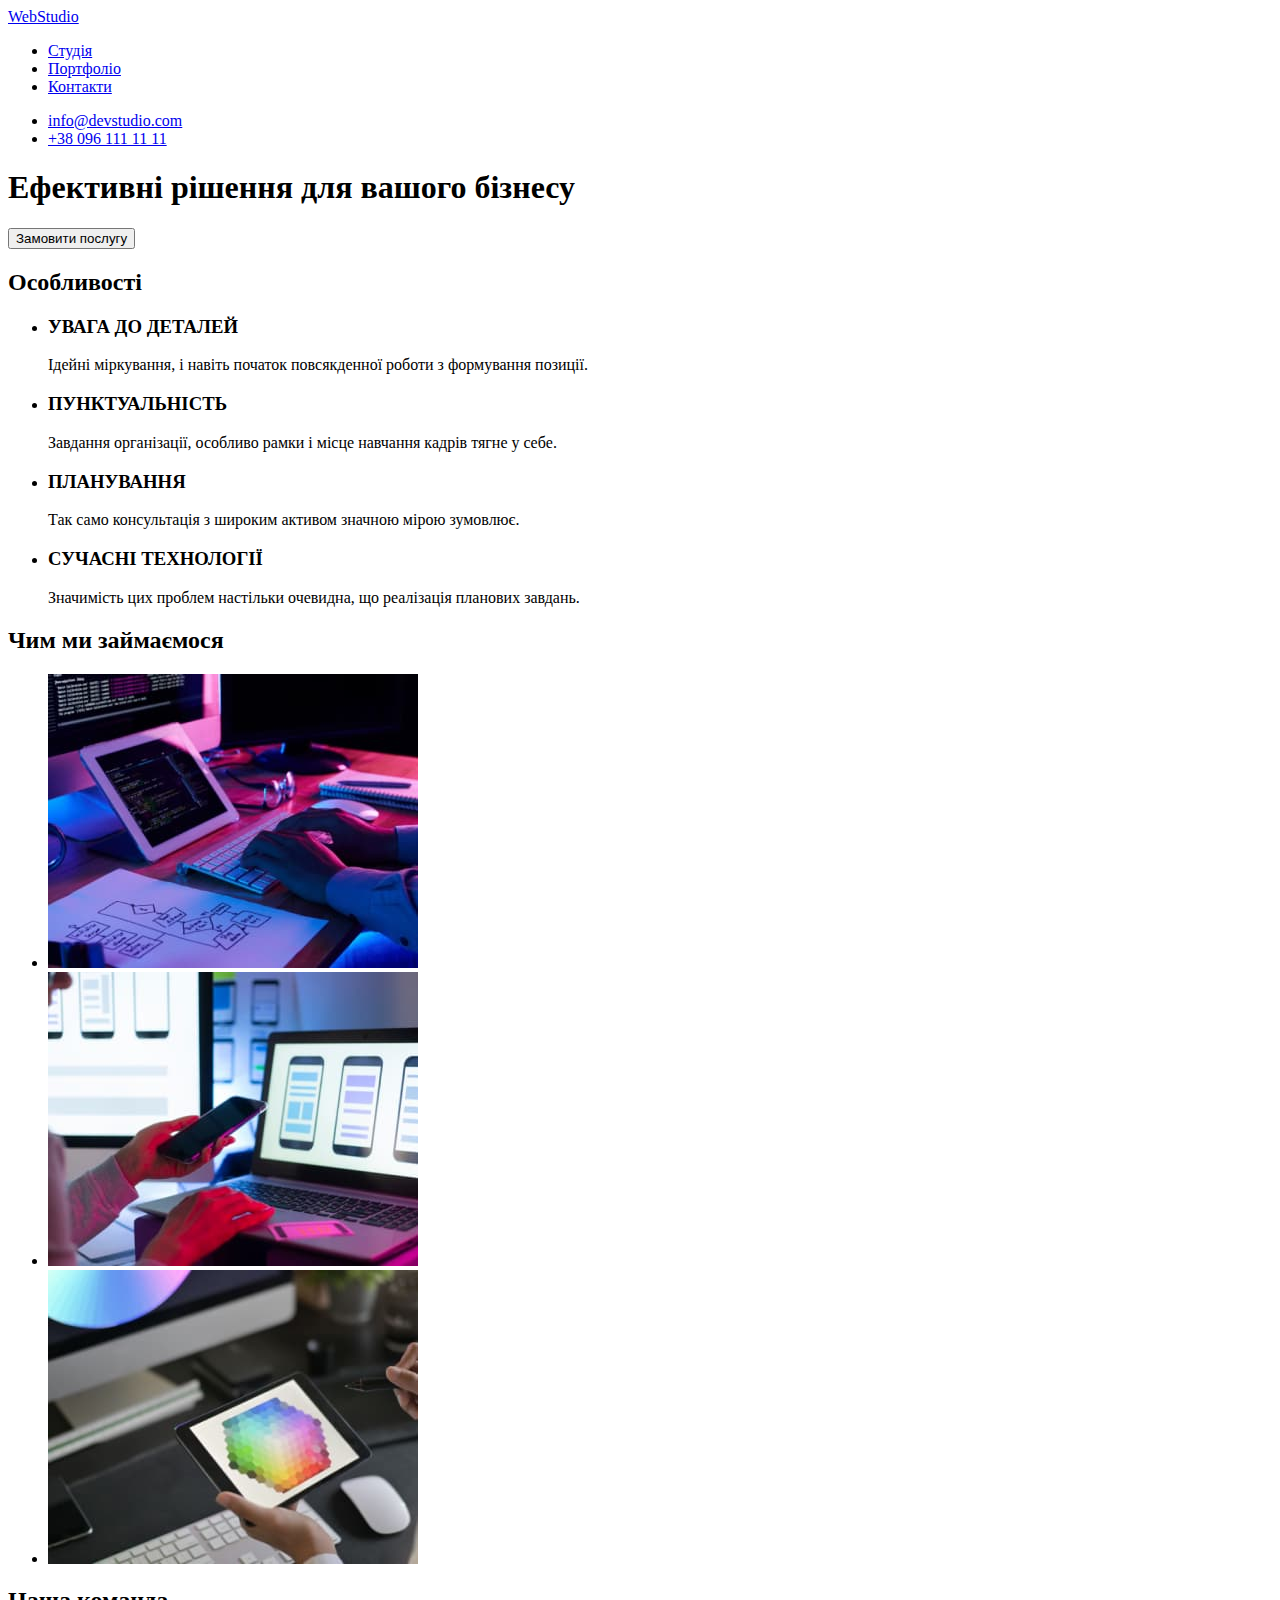
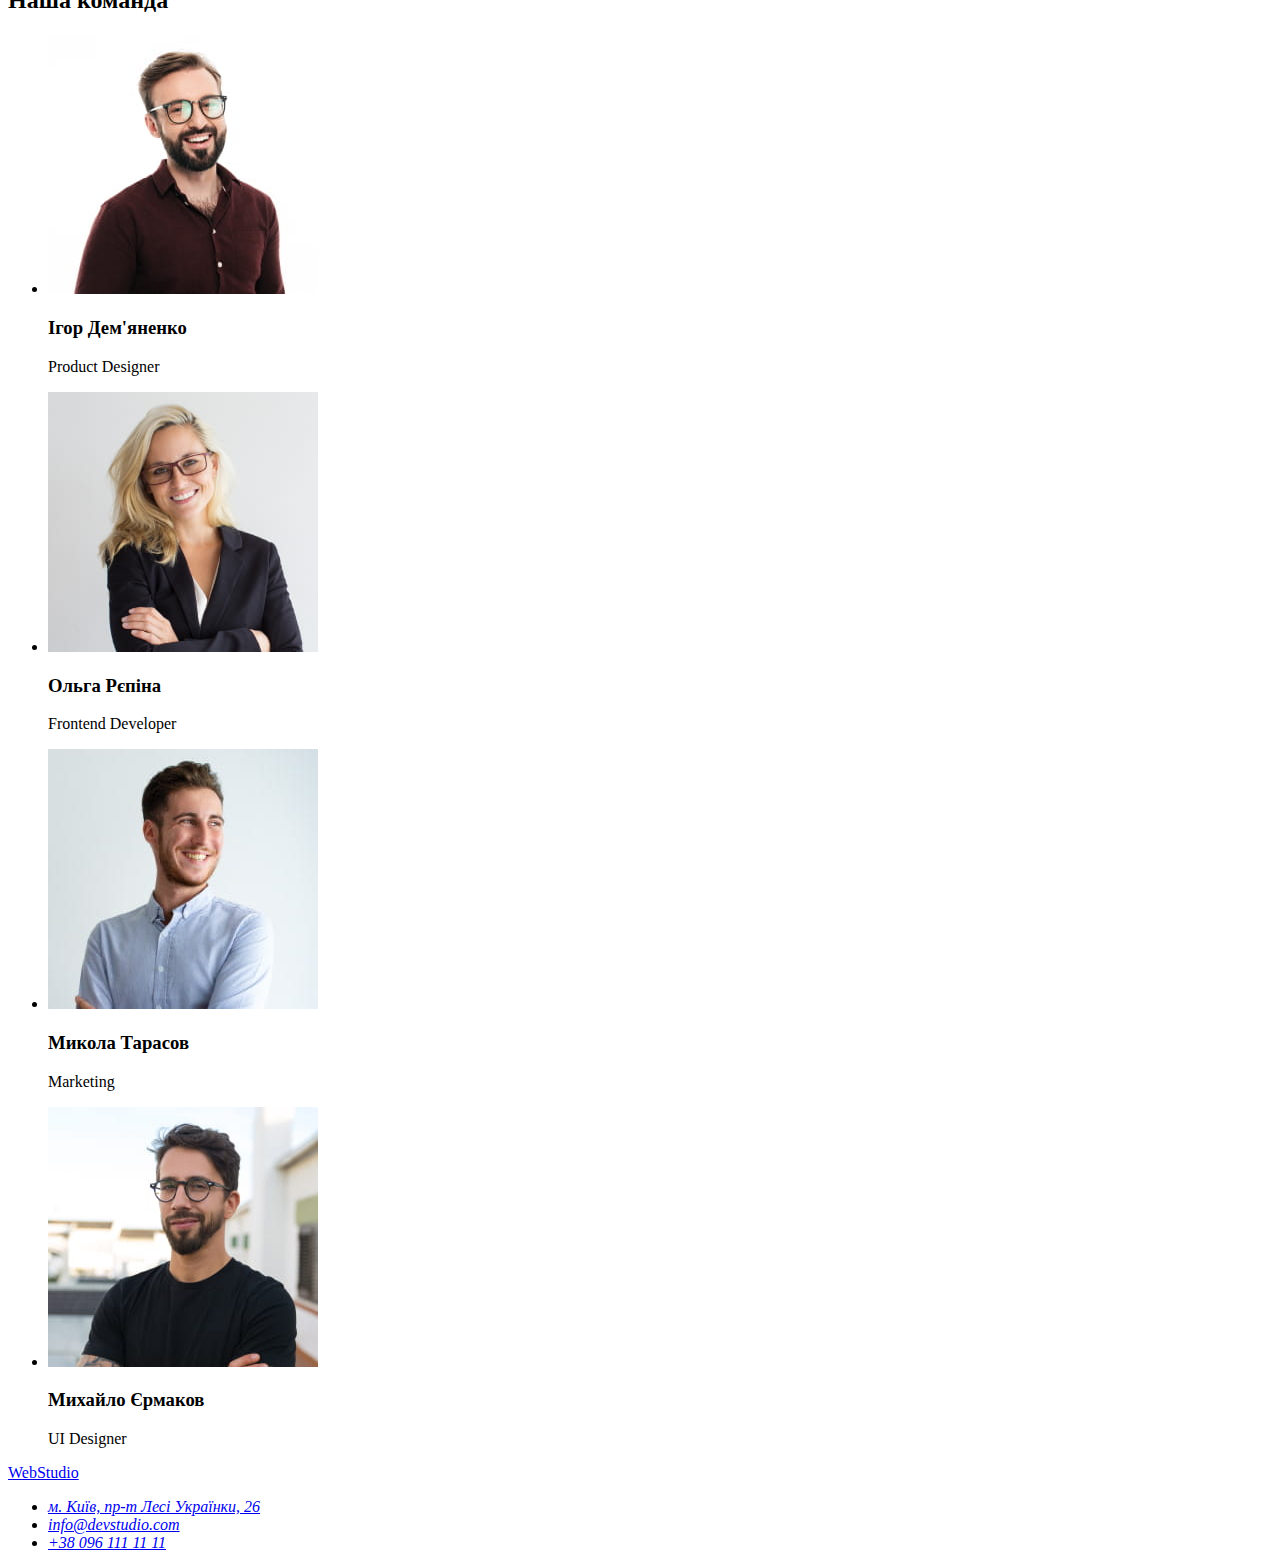
==== index.html @ ce72f171 "copy work number 1" ====
<!DOCTYPE html>
<html lang="uk">
  <head>
    <meta charset="UTF-8" />
    <meta http-equiv="X-UA-Compatible" content="IE=edge" />
    <meta name="viewport" content="width=device-width, initial-scale=1.0" />
    <title>Студія</title>
  </head>
  <body>
    <header>
      <a href="./index.html" class="logo"> WebStudio </a>
      <nav>
        <ul>
          <li><a href="#">Студія</a></li>
          <li><a href="#">Портфоліо</a></li>
          <li><a href="#">Контакти</a></li>
        </ul>
      </nav>
      <ul>
        <li><a href="mailto:info@devstudio.com">info@devstudio.com</a></li>
        <li><a href="tel:+380961111111">+38 096 111 11 11</a></li>
      </ul>
    </header>
    <main>
      <section>
        <h1>Ефективні рішення для вашого бізнесу</h1>
        <button type="button">Замовити послугу</button>
      </section>
      <section>
        <h2>Особливості</h2>
        <ul>
          <li>
            <h3>УВАГА ДО ДЕТАЛЕЙ</h3>
            <p>
              Ідейні міркування, i навіть початок повсякденної роботи з
              формування позиції.
            </p>
          </li>
          <li>
            <h3>ПУНКТУАЛЬНІСТЬ</h3>
            <p>
              Завдання організації, особливо рамки i місце навчання кадрів тягне
              y ceбe.
            </p>
          </li>
          <li>
            <h3>ПЛАНУВАННЯ</h3>
            <p>
              Так само консультація з широким активом значною мірою зумовлює.
            </p>
          </li>
          <li>
            <h3>СУЧАСНІ ТЕХНОЛОГІЇ</h3>
            <p>
              Значимість цих проблем настільки очевидна, що реалізація планових
              завдань.
            </p>
          </li>
        </ul>
      </section>
      <section>
        <h2>Чим ми займаємося</h2>
        <ul>
          <li>
            <img src="./images/img.jpg" alt="процес розробки" width="370" />
          </li>
          <li>
            <img
              src="./images/img2.jpg"
              alt="розробка мобільних додатків"
              width="370"
            />
          </li>
          <li>
            <img src="./images/img3.jpg" alt="розробка дизайну" width="370" />
          </li>
        </ul>
      </section>
      <section>
        <h2>Наша команда</h2>
        <ul>
          <li>
            <img
              src="./images/imgi.jpg"
              alt="Зображення Ігоря Дем'яненко Product Designer"
              width="270"
            />
            <h3>Ігор Дем'яненко</h3>
            <p>Product Designer</p>
          </li>
          <li>
            <img
              src="./images/imgo.jpg"
              alt="Зображення Ольги Рєпіної Frontend Developer"
              width="270"
            />
            <h3>Ольга Рєпіна</h3>
            <p>Frontend Developer</p>
          </li>
          <li>
            <img
              src="./images/imgm.jpg"
              alt="Зображення Миколи Тарасова Marketing"
              width="270"
            />
            <h3>Микола Тарасов</h3>
            <p>Marketing</p>
          </li>
          <li>
            <img
              src="./images/imgme.jpg"
              alt="Зображення Михайла Єрмакова UI Designer"
              width="270"
            />
            <h3>Михайло Єрмаков</h3>
            <p>UI Designer</p>
          </li>
        </ul>
      </section>
    </main>
    <footer>
      <a href="#" class="logo"> WebStudio </a>
      <address>
        <ul>
          <li>
            <a
              href="https://goo.gl/maps/qJkLGdFSGxie5VtJ8"
              target="_blank"
              rel="nooopener noreferrer"
            >
              м. Київ, пр-т Лесі Українки, 26</a
            >
          </li>
          <li><a href="mailto:info@devstudio.com">info@devstudio.com</a></li>
          <li><a href="tel:+380961111111">+38 096 111 11 11</a></li>
        </ul>
      </address>
    </footer>
  </body>
</html>
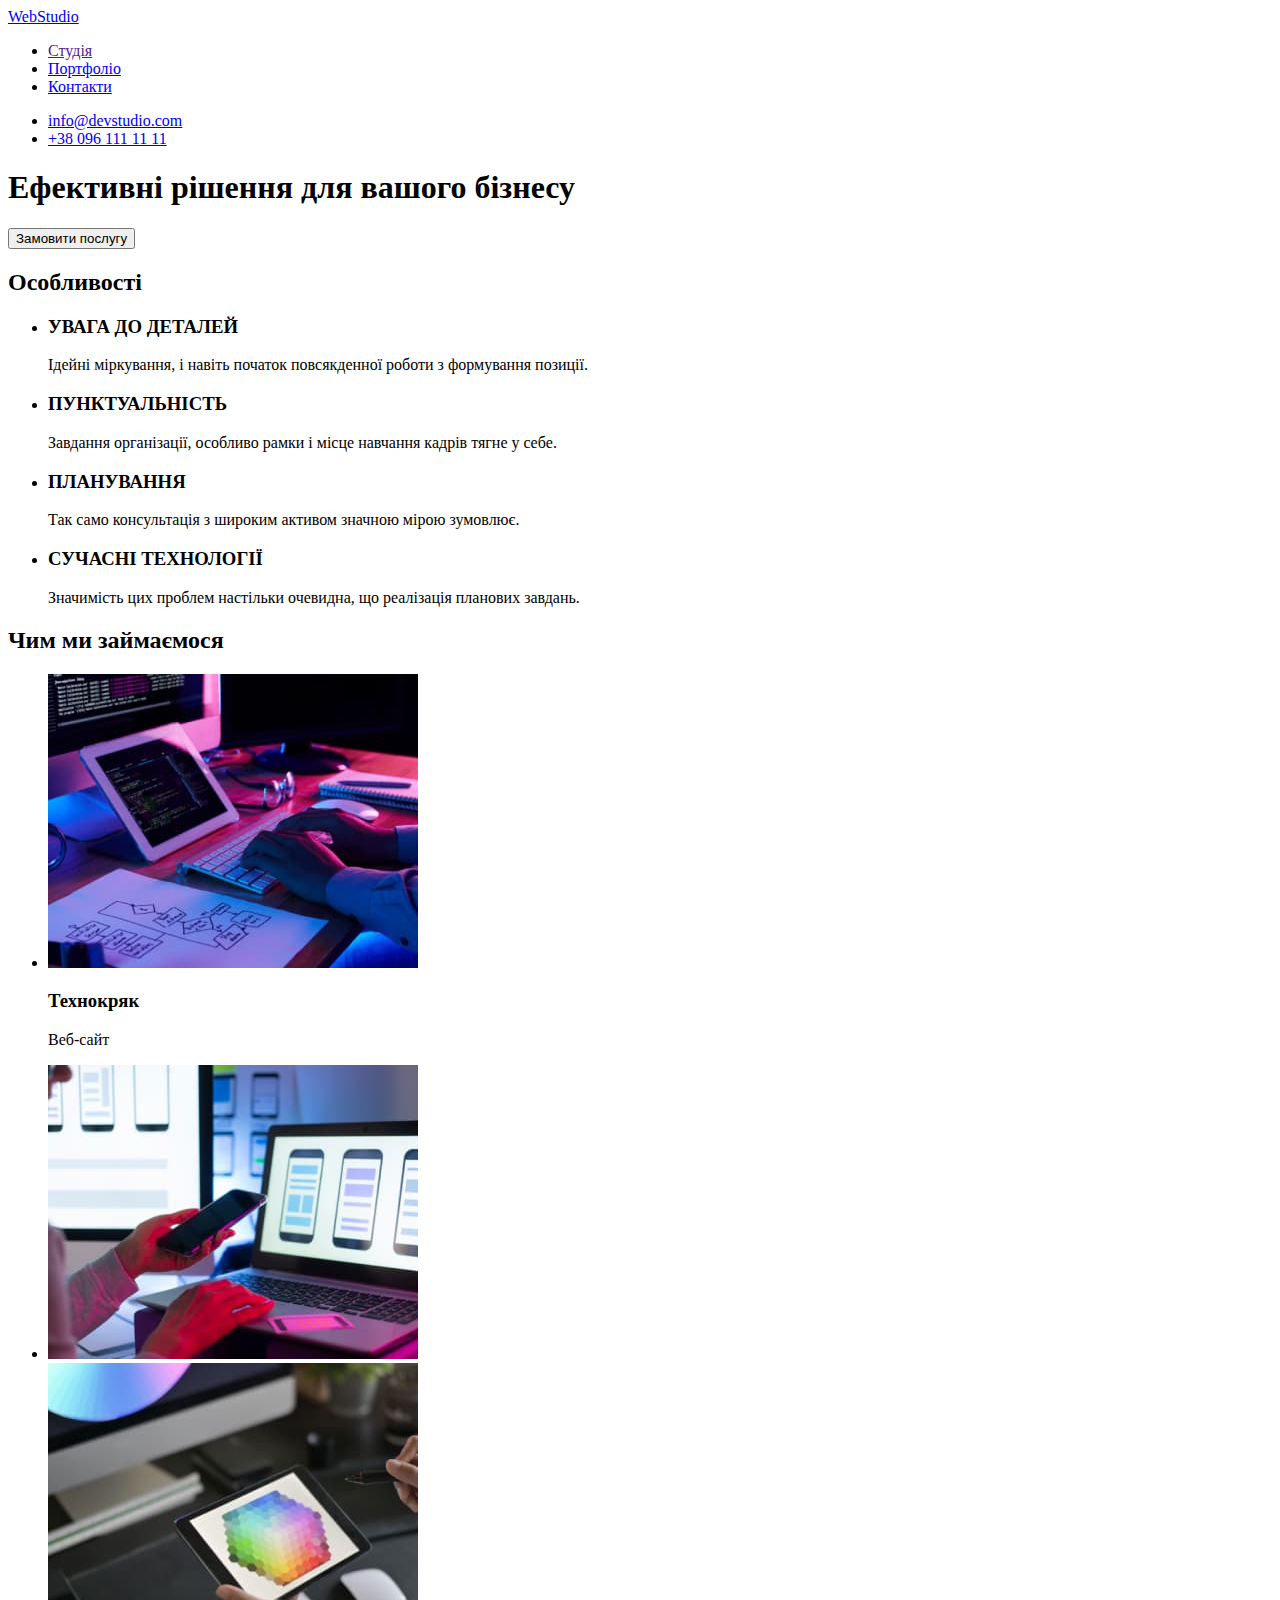
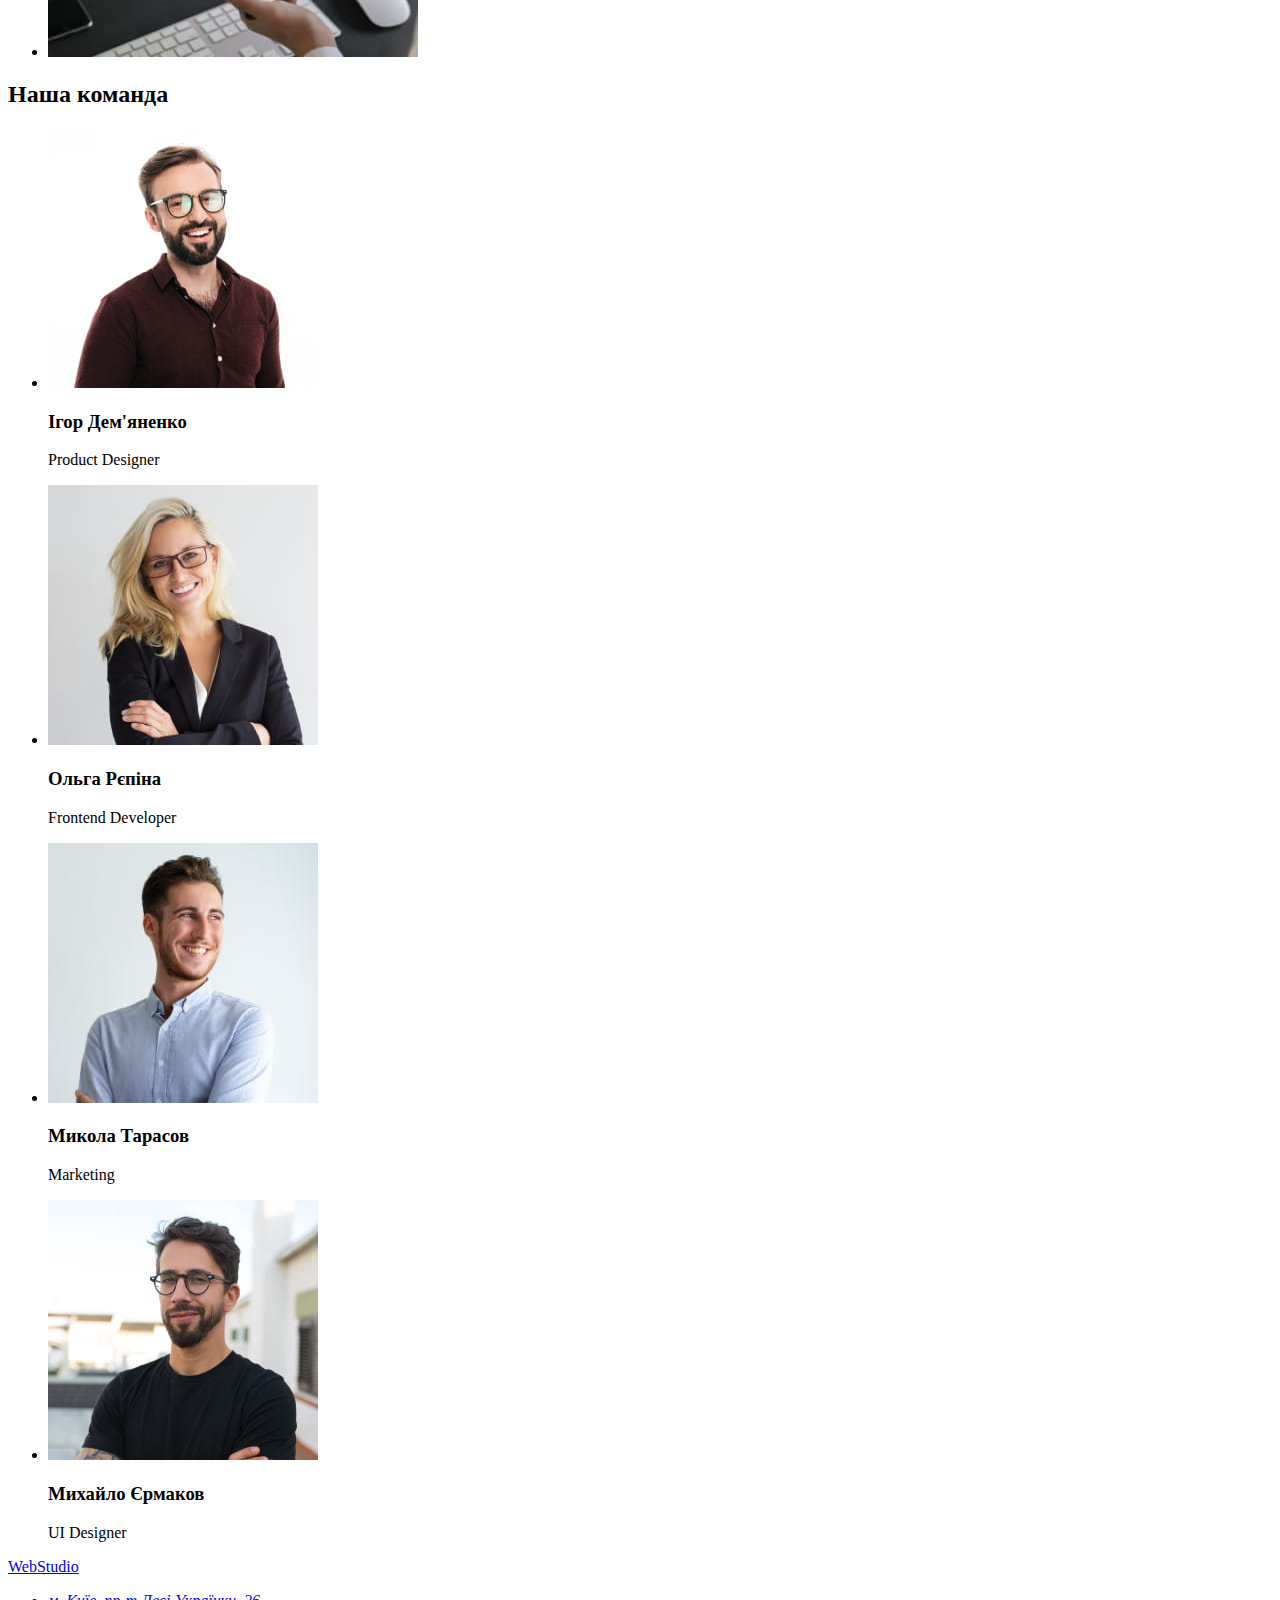
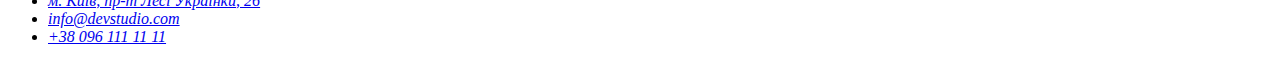
==== commit 32ae46b7: "added html portfolio" ====
--- a/index.html
+++ b/index.html
@@ -11,8 +11,8 @@
       <a href="./index.html" class="logo"> WebStudio </a>
       <nav>
         <ul>
-          <li><a href="#">Студія</a></li>
-          <li><a href="#">Портфоліо</a></li>
+          <li><a href="">Студія</a></li>
+          <li><a href="./portfolio.html">Портфоліо</a></li>
           <li><a href="#">Контакти</a></li>
         </ul>
       </nav>
@@ -63,6 +63,8 @@
         <ul>
           <li>
             <img src="./images/img.jpg" alt="процес розробки" width="370" />
+            <h3>Технокряк</h3>
+            <p>Веб-сайт</p>
           </li>
           <li>
             <img
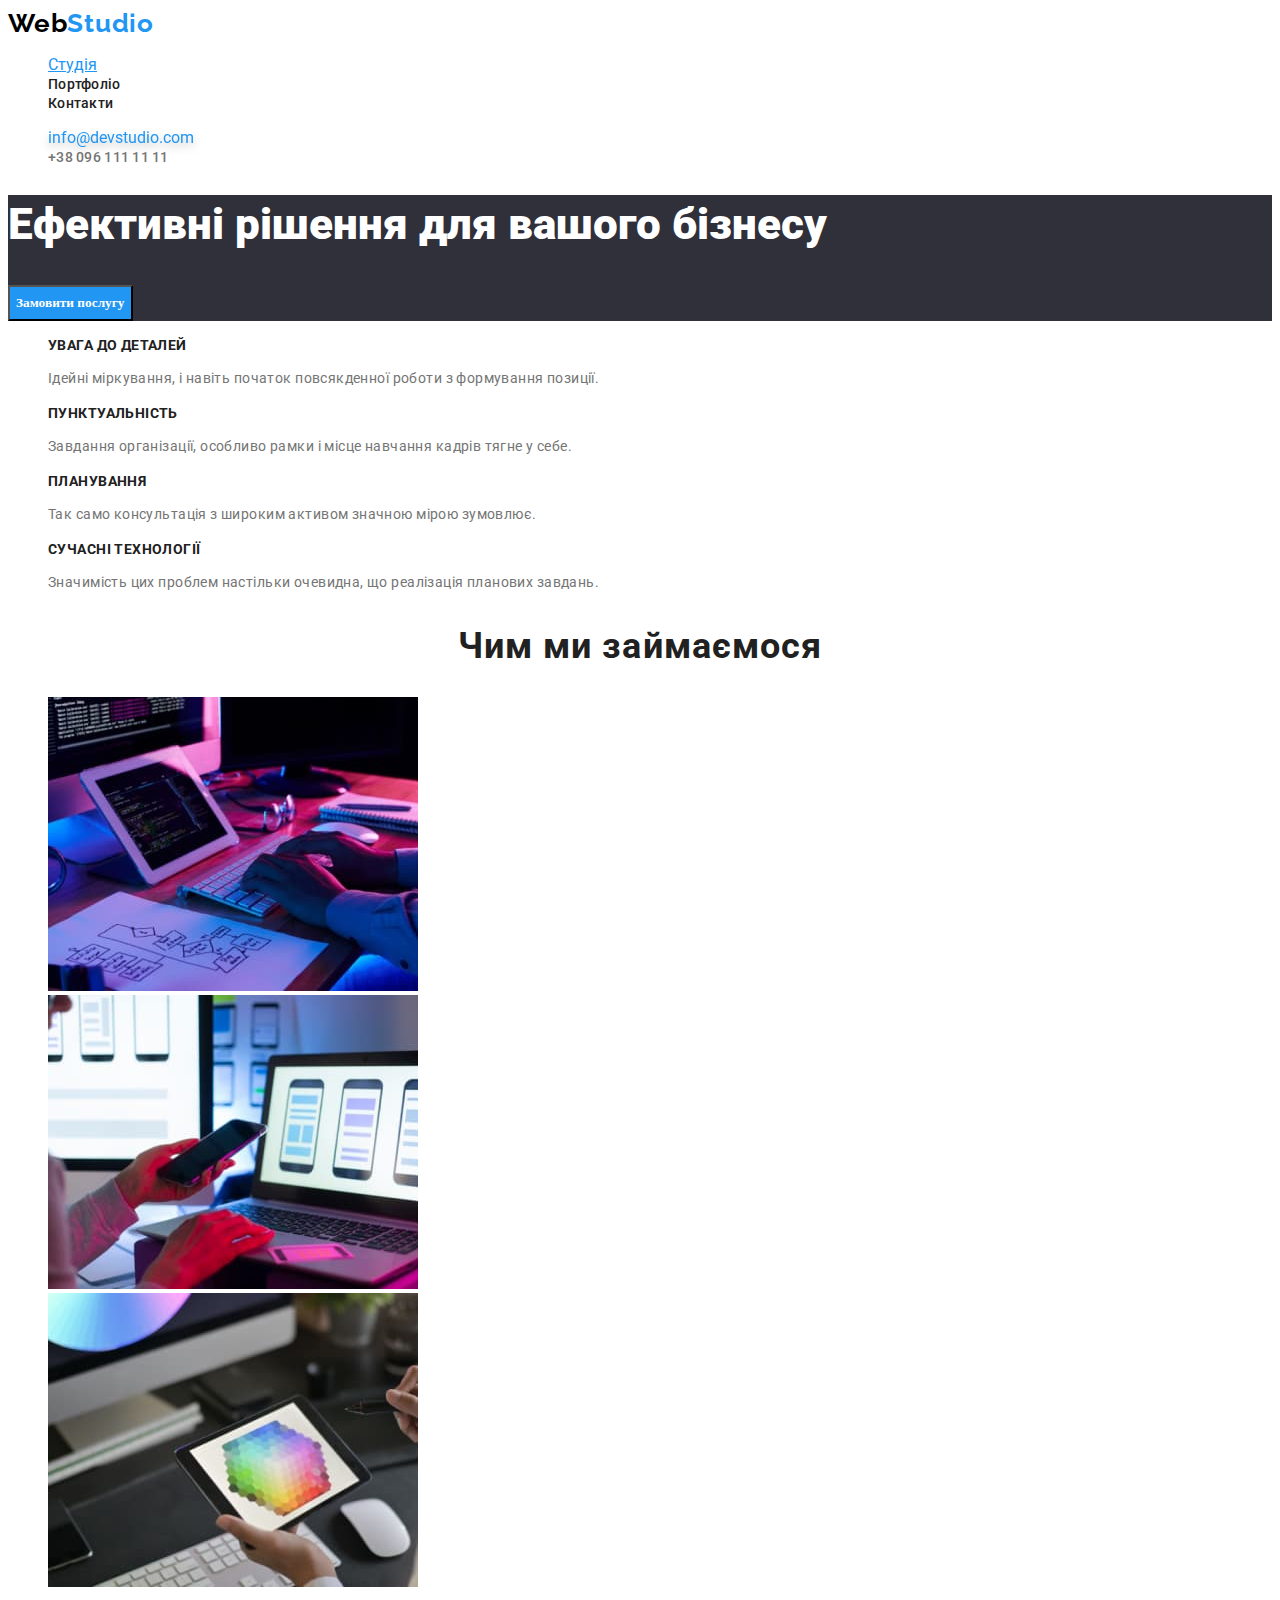
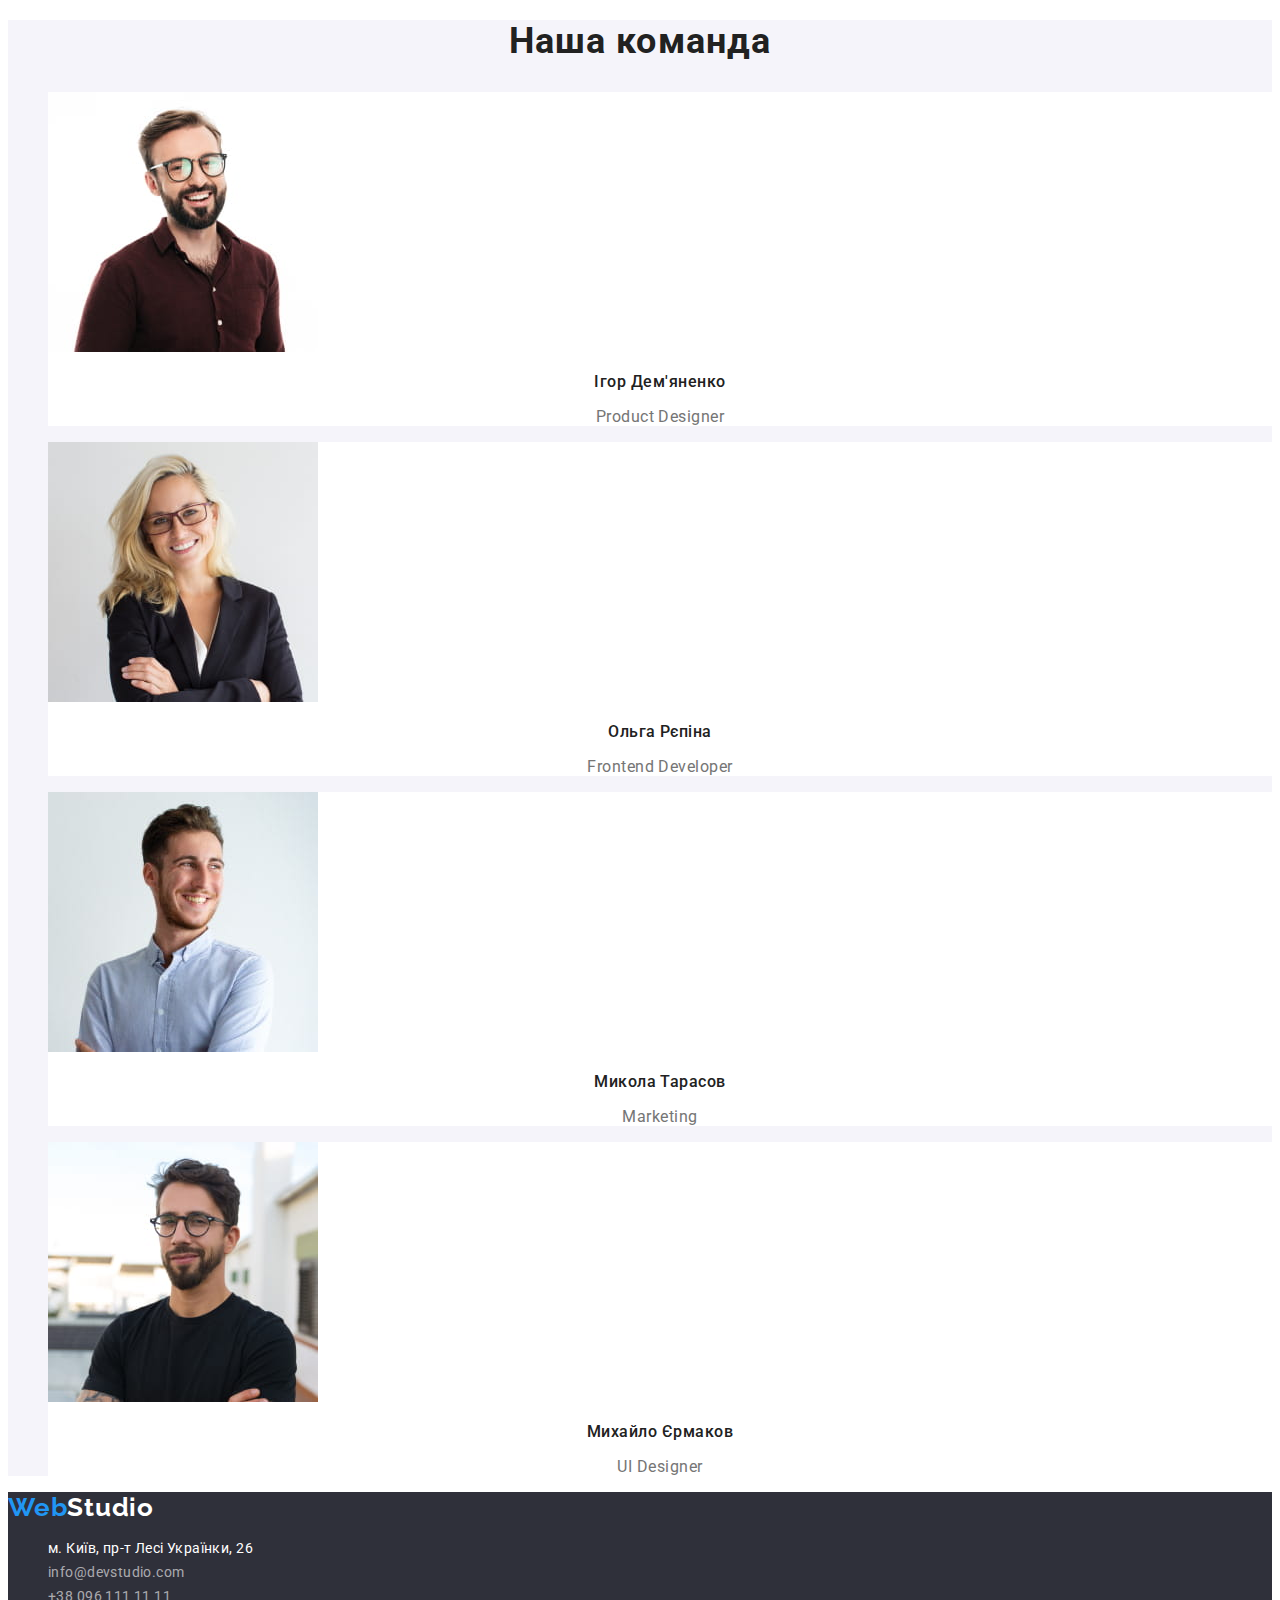
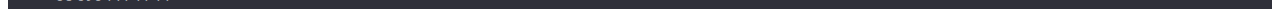
==== commit 551e44e0: "Done homework 2" ====
--- a/index.html
+++ b/index.html
@@ -4,137 +4,163 @@
     <meta charset="UTF-8" />
     <meta http-equiv="X-UA-Compatible" content="IE=edge" />
     <meta name="viewport" content="width=device-width, initial-scale=1.0" />
+    <link rel="stylesheet" href="./css/styles.css" />
+    <link rel="preconnect" href="https://fonts.googleapis.com" />
+    <link rel="preconnect" href="https://fonts.gstatic.com" crossorigin />
+    <link
+      href="https://fonts.googleapis.com/css2?family=Raleway:wght@700&family=Roboto:wght@400;500;700;900&display=swap"
+      rel="stylesheet"
+    />
     <title>Студія</title>
   </head>
   <body>
-    <header>
-      <a href="./index.html" class="logo"> WebStudio </a>
-      <nav>
-        <ul>
-          <li><a href="">Студія</a></li>
-          <li><a href="./portfolio.html">Портфоліо</a></li>
-          <li><a href="#">Контакти</a></li>
+    <header class="header">
+      <a href="./index.html" class="logo">
+        <span class="logo-black">Web</span>Studio</a
+      >
+      <nav class="site-nav">
+        <ul class="site-nav-list">
+          <li class="site-nav-item">
+            <a class="link-current" href="">Студія</a>
+          </li>
+          <li class="site-nav-item">
+            <a class="link" href="./portfolio.html">Портфоліо</a>
+          </li>
+          <li class="site-nav-item"><a class="link" href="#">Контакти</a></li>
         </ul>
       </nav>
-      <ul>
-        <li><a href="mailto:info@devstudio.com">info@devstudio.com</a></li>
-        <li><a href="tel:+380961111111">+38 096 111 11 11</a></li>
+      <ul class="site-contacts-list">
+        <li class="site-contacts-item">
+          <a href="mailto:info@devstudio.com" class="mail"
+            >info@devstudio.com</a
+          >
+        </li>
+        <li><a href="tel:+380961111111" class="phone">+38 096 111 11 11</a></li>
       </ul>
     </header>
     <main>
-      <section>
-        <h1>Ефективні рішення для вашого бізнесу</h1>
-        <button type="button">Замовити послугу</button>
+      <section class="hero">
+        <h1 class="hero-title">Ефективні рішення для вашого бізнесу</h1>
+        <button type="button" class="hero-button">Замовити послугу</button>
       </section>
-      <section>
-        <h2>Особливості</h2>
-        <ul>
-          <li>
-            <h3>УВАГА ДО ДЕТАЛЕЙ</h3>
-            <p>
+      <section class="features">
+        <h2 class="features-title">Особливості</h2>
+        <ul class="features-list">
+          <li class="features-item">
+            <h3 class="features-subtitle">УВАГА ДО ДЕТАЛЕЙ</h3>
+            <p class="features-text">
               Ідейні міркування, i навіть початок повсякденної роботи з
               формування позиції.
             </p>
           </li>
-          <li>
-            <h3>ПУНКТУАЛЬНІСТЬ</h3>
-            <p>
+          <li class="features-item">
+            <h3 class="features-subtitle">ПУНКТУАЛЬНІСТЬ</h3>
+            <p class="features-text">
               Завдання організації, особливо рамки i місце навчання кадрів тягне
               y ceбe.
             </p>
           </li>
-          <li>
-            <h3>ПЛАНУВАННЯ</h3>
-            <p>
+          <li class="features-item">
+            <h3 class="features-subtitle">ПЛАНУВАННЯ</h3>
+            <p class="features-text">
               Так само консультація з широким активом значною мірою зумовлює.
             </p>
           </li>
-          <li>
-            <h3>СУЧАСНІ ТЕХНОЛОГІЇ</h3>
-            <p>
+          <li class="features-item">
+            <h3 class="features-subtitle">СУЧАСНІ ТЕХНОЛОГІЇ</h3>
+            <p class="features-text">
               Значимість цих проблем настільки очевидна, що реалізація планових
               завдань.
             </p>
           </li>
         </ul>
       </section>
-      <section>
-        <h2>Чим ми займаємося</h2>
-        <ul>
-          <li>
+      <section class="activities">
+        <h2 class="activities-title">Чим ми займаємося</h2>
+        <ul class="activities-list">
+          <li class="activities-item">
             <img src="./images/img.jpg" alt="процес розробки" width="370" />
-            <h3>Технокряк</h3>
-            <p>Веб-сайт</p>
           </li>
-          <li>
+          <li class="activities-item">
             <img
               src="./images/img2.jpg"
               alt="розробка мобільних додатків"
               width="370"
             />
           </li>
-          <li>
+          <li class="activities-item">
             <img src="./images/img3.jpg" alt="розробка дизайну" width="370" />
           </li>
         </ul>
       </section>
-      <section>
-        <h2>Наша команда</h2>
-        <ul>
-          <li>
+      <section class="team">
+        <h2 class="team-title">Наша команда</h2>
+        <ul class="team-list">
+          <li class="team-item">
             <img
               src="./images/imgi.jpg"
               alt="Зображення Ігоря Дем'яненко Product Designer"
               width="270"
             />
-            <h3>Ігор Дем'яненко</h3>
-            <p>Product Designer</p>
+            <h3 class="team-subtitle">Ігор Дем'яненко</h3>
+            <p class="team-text">Product Designer</p>
           </li>
-          <li>
+          <li class="team-item">
             <img
               src="./images/imgo.jpg"
               alt="Зображення Ольги Рєпіної Frontend Developer"
               width="270"
             />
-            <h3>Ольга Рєпіна</h3>
-            <p>Frontend Developer</p>
+            <h3 class="team-subtitle">Ольга Рєпіна</h3>
+            <p class="team-text">Frontend Developer</p>
           </li>
-          <li>
+          <li class="team-item">
             <img
               src="./images/imgm.jpg"
               alt="Зображення Миколи Тарасова Marketing"
               width="270"
             />
-            <h3>Микола Тарасов</h3>
-            <p>Marketing</p>
+            <h3 class="team-subtitle">Микола Тарасов</h3>
+            <p class="team-text">Marketing</p>
           </li>
-          <li>
+          <li class="team-item">
             <img
               src="./images/imgme.jpg"
               alt="Зображення Михайла Єрмакова UI Designer"
               width="270"
             />
-            <h3>Михайло Єрмаков</h3>
-            <p>UI Designer</p>
+            <h3 class="team-subtitle">Михайло Єрмаков</h3>
+            <p class="team-text">UI Designer</p>
           </li>
         </ul>
       </section>
     </main>
-    <footer>
-      <a href="#" class="logo"> WebStudio </a>
-      <address>
-        <ul>
-          <li>
+    <footer class="footer">
+      <a href="#" class="logo-footer">
+        Web<span class="logo-white">Studio</span>
+      </a>
+      <address class="address">
+        <ul class="addres-list">
+          <li class="address-item">
             <a
+              class="map-navigation"
               href="https://goo.gl/maps/qJkLGdFSGxie5VtJ8"
               target="_blank"
               rel="nooopener noreferrer"
             >
-              м. Київ, пр-т Лесі Українки, 26</a
+              <span class="adr-text">м. Київ, пр-т Лесі Українки, 26</span></a
             >
           </li>
-          <li><a href="mailto:info@devstudio.com">info@devstudio.com</a></li>
-          <li><a href="tel:+380961111111">+38 096 111 11 11</a></li>
+          <li class="address-item">
+            <a class="mail-footer" href="mailto:info@devstudio.com"
+              >info@devstudio.com</a
+            >
+          </li>
+          <li class="address-item">
+            <a class="phone-footer" href="tel:+380961111111"
+              >+38 096 111 11 11</a
+            >
+          </li>
         </ul>
       </address>
     </footer>
--- a/css/styles.css
+++ b/css/styles.css
@@ -0,0 +1,253 @@
+:root {
+  --primary-text-color: #757575;
+  --secondary-text-color: #212121;
+  --white-color: #ffffff;
+  --blue-color: #2196f3;
+  --footer-text-colors: rgba(255, 255, 255, 0.6);
+  --background-color-hero-footer: #2f303a;
+  --main-background-color: #ffffff;
+  --backgrount-color-team: #f5f4fa;
+}
+/* -----------------BODY------------------------- */
+body {
+  font-family: "Roboto", sans-serif;
+  color: var(--primary-text-color);
+  background-color: var(--main-background-color);
+}
+li {
+  list-style-type: none;
+}
+/* -----------------HEADER--------------------------- */
+.header {
+  background-color: var(--white-color);
+}
+
+.logo {
+  font-family: "Raleway";
+  font-style: normal;
+  font-weight: 700;
+  font-size: 26px;
+  line-height: 1.1923;
+  letter-spacing: 0.03em;
+  color: var(--blue-color);
+  width: 145px;
+  height: 31px;
+  left: 215px;
+  top: 24px;
+  text-decoration-line: none;
+}
+.logo-black {
+  color: #000000;
+}
+.link {
+  color: var(--secondary-text-color);
+  font-family: "Roboto";
+  font-weight: 500;
+  font-size: 14px;
+  line-height: 1.1428;
+  letter-spacing: 0.02em;
+  text-decoration-line: none;
+}
+.site-nav .link:hover,
+.site-nav .link:focus {
+  color: var(--blue-color);
+}
+.site-nav .link-current {
+  color: var(--blue-color);
+}
+.phone {
+  color: var(--primary-text-color);
+  font-family: "Roboto";
+  font-weight: 500;
+  font-size: 14px;
+  line-height: 1.1428;
+  letter-spacing: 0.02em;
+  text-decoration-line: none;
+}
+.mail {
+  color: var(--blue-color);
+  text-decoration-line: none;
+}
+.mail:hover {
+  color: var(--blue-color);
+}
+.phone:hover {
+  color: var(--blue-color);
+}
+.site-contacts-item > .mail {
+  filter: drop-shadow(0px 4px 4px rgba(0, 0, 0, 0.25));
+}
+.phone .mail :hover,
+.phone .mail:focus {
+  color: var(--blue-color);
+}
+/* -----------------------SECTION HERO------------------ */
+.hero {
+  background-color: var(--background-color-hero-footer);
+}
+.hero-title {
+  color: var(--white-color);
+  font-family: "Roboto";
+  font-weight: 900;
+  font-size: 44px;
+  line-height: 1.3636;
+}
+.hero-button {
+  color: var(--white-color);
+  background-color: var(--blue-color);
+  font-family: "inherit";
+  font-weight: 700;
+  font-size: 1.875;
+  line-height: 30px;
+  cursor: pointer;
+}
+.hero-button:hover,
+.hero-button:focus {
+  color: var(--secondary-text-color);
+}
+/* ----------------SECTION FEATURES----------------- */
+.features-title {
+  display: none;
+}
+.features-subtitle {
+  font-weight: 700;
+  font-size: 14px;
+  line-height: 1.1428;
+  letter-spacing: 0.03em;
+  text-transform: uppercase;
+
+  color: var(--secondary-text-color);
+}
+.features-text {
+  font-size: 14px;
+  line-height: 1.7142;
+  letter-spacing: 0.03em;
+  color: var(--primary-text-color);
+}
+/* ------------SECTION ACTIVITIES----------------------- */
+.activities-title {
+  font-weight: 700;
+  font-size: 36px;
+  line-height: 1.1666;
+  text-align: center;
+  letter-spacing: 0.03em;
+
+  color: var(--secondary-text-color);
+}
+/* -------------SECTION OUR TEAM---------------------------- */
+.team {
+  background-color: var(--backgrount-color-team);
+}
+.team-title {
+  font-weight: 700;
+  font-size: 36px;
+  line-height: 1.1666;
+  text-align: center;
+  letter-spacing: 0.03em;
+
+  color: var(--secondary-text-color);
+}
+.team-list > .team-item {
+  background-color: var(--white-color);
+}
+.team-subtitle {
+  font-weight: 500;
+  font-size: 16px;
+  line-height: 1.1875;
+  text-align: center;
+  letter-spacing: 0.03em;
+
+  color: var(--secondary-text-color);
+}
+.team-text {
+  font-size: 16px;
+  line-height: 1.1875;
+  text-align: center;
+  letter-spacing: 0.03em;
+}
+/* ---------------FOOTER--------------------- */
+.footer {
+  background-color: var(--background-color-hero-footer);
+}
+.logo-footer {
+  font-family: "Raleway";
+  font-weight: 700;
+  font-size: 26px;
+  line-height: 1.1923;
+  letter-spacing: 0.03em;
+  text-decoration-line: none;
+
+  color: var(--blue-color);
+}
+.logo-white {
+  color: var(--white-color);
+}
+.address {
+  font-family: "Roboto";
+  font-style: normal;
+  font-size: 14px;
+  line-height: 1.7142;
+  letter-spacing: 0.03em;
+}
+.adr-text {
+  color: var(--white-color);
+}
+.map-navigation {
+  text-decoration-line: none;
+}
+
+.address-item > .phone-footer {
+  color: var(--footer-text-colors);
+  text-decoration: none;
+}
+.address-item > .mail-footer {
+  color: var(--footer-text-colors);
+  text-decoration-line: none;
+}
+.mail-footer:hover {
+  color: var(--blue-color);
+}
+.phone-footer:hover {
+  color: var(--blue-color);
+}
+/* --------------PORTFOLIO-------------- */
+.main-portfolio {
+  background-color: var(--main-background-color);
+}
+.portfolio-title {
+  display: none;
+}
+.portfolio-btn {
+  font-family: inherit;
+  font-style: normal;
+  font-weight: 500;
+  font-size: 16px;
+  line-height: 1.625;
+
+  text-align: center;
+  letter-spacing: 0.03em;
+  cursor: pointer;
+
+  color: var(--secondary-text-color);
+}
+.portfolio-btn:hover,
+.portfolio-btn:focus {
+  color: var(--white-color);
+  background-color: var(--blue-color);
+}
+
+.examples-list-item {
+  background-color: var(--white-color);
+}
+.examples-subtitle {
+  font-weight: 700;
+  font-size: 18px;
+  line-height: 2;
+  letter-spacing: 0.06em;
+  color: var(--secondary-text-color);
+}
+.examples-text {
+  font-size: 16px;
+  line-height: 1.875;
+  letter-spacing: 0.03em;
+}
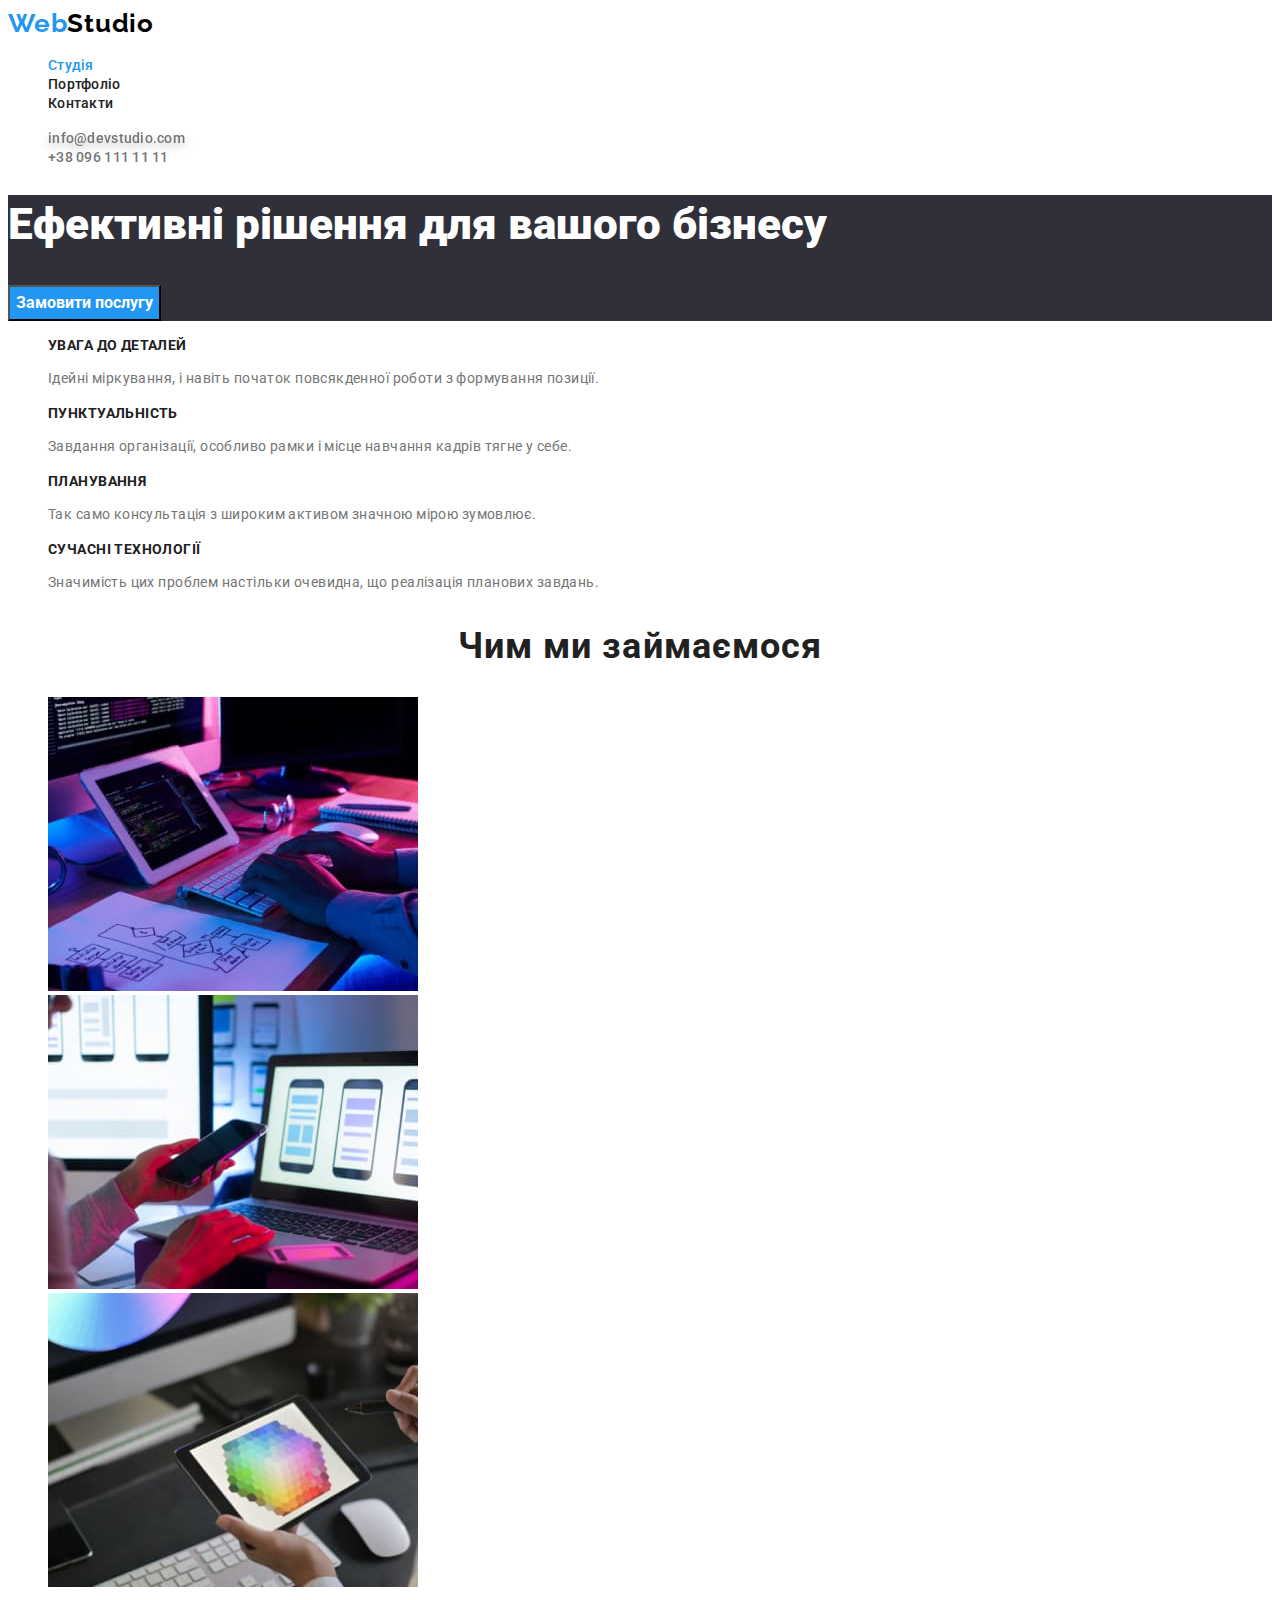
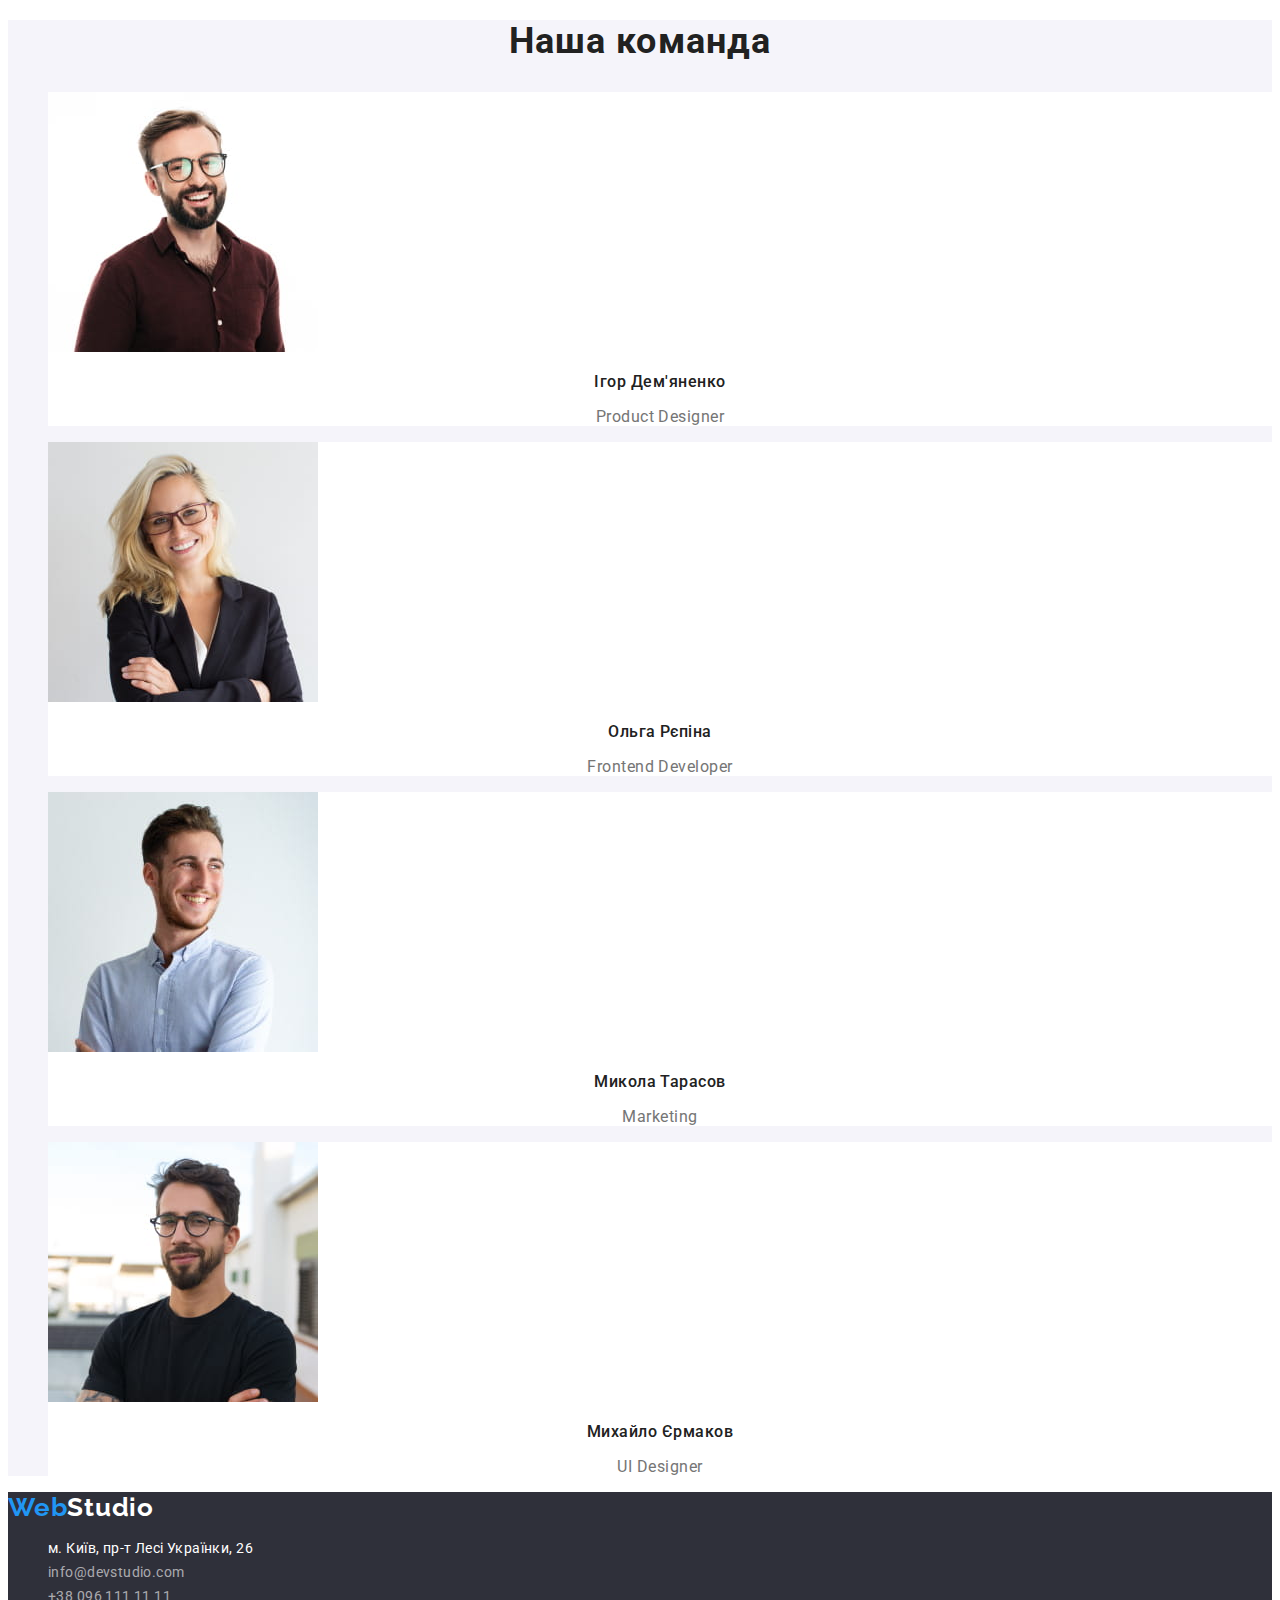
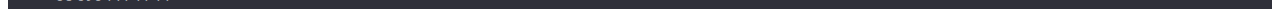
==== commit a4b00244: "Homework 2 update" ====
--- a/index.html
+++ b/index.html
@@ -16,7 +16,7 @@
   <body>
     <header class="header">
       <a href="./index.html" class="logo">
-        <span class="logo-black">Web</span>Studio</a
+        Web<span class="logo-black">Studio</span></a
       >
       <nav class="site-nav">
         <ul class="site-nav-list">
--- a/css/styles.css
+++ b/css/styles.css
@@ -7,6 +7,7 @@
   --background-color-hero-footer: #2f303a;
   --main-background-color: #ffffff;
   --backgrount-color-team: #f5f4fa;
+  --backgrount-btn-active: #188ce8;
 }
 /* -----------------BODY------------------------- */
 body {
@@ -23,17 +24,12 @@
 }
 
 .logo {
-  font-family: "Raleway";
-  font-style: normal;
+  font-family: "Raleway", sans-serif;
   font-weight: 700;
   font-size: 26px;
   line-height: 1.1923;
   letter-spacing: 0.03em;
   color: var(--blue-color);
-  width: 145px;
-  height: 31px;
-  left: 215px;
-  top: 24px;
   text-decoration-line: none;
 }
 .logo-black {
@@ -41,7 +37,6 @@
 }
 .link {
   color: var(--secondary-text-color);
-  font-family: "Roboto";
   font-weight: 500;
   font-size: 14px;
   line-height: 1.1428;
@@ -54,20 +49,22 @@
 }
 .site-nav .link-current {
   color: var(--blue-color);
-}
-.phone {
+  text-decoration-line: none;
+  font-weight: 500;
+  font-size: 14px;
+  line-height: 1.1428;
+  letter-spacing: 0.02em;
+}
+.phone,
+.mail {
   color: var(--primary-text-color);
-  font-family: "Roboto";
   font-weight: 500;
   font-size: 14px;
   line-height: 1.1428;
   letter-spacing: 0.02em;
   text-decoration-line: none;
 }
-.mail {
-  color: var(--blue-color);
-  text-decoration-line: none;
-}
+
 .mail:hover {
   color: var(--blue-color);
 }
@@ -77,8 +74,10 @@
 .site-contacts-item > .mail {
   filter: drop-shadow(0px 4px 4px rgba(0, 0, 0, 0.25));
 }
-.phone .mail :hover,
-.phone .mail:focus {
+.phone:focus {
+  color: var(--blue-color);
+}
+.mail:focus {
   color: var(--blue-color);
 }
 /* -----------------------SECTION HERO------------------ */
@@ -95,22 +94,21 @@
 .hero-button {
   color: var(--white-color);
   background-color: var(--blue-color);
-  font-family: "inherit";
-  font-weight: 700;
-  font-size: 1.875;
-  line-height: 30px;
+  font-family: inherit;
+  font-weight: 700;
+  font-size: 16px;
+  line-height: 1.875;
   cursor: pointer;
 }
 .hero-button:hover,
 .hero-button:focus {
-  color: var(--secondary-text-color);
+  background-color: var(--backgrount-btn-active);
 }
 /* ----------------SECTION FEATURES----------------- */
 .features-title {
   display: none;
 }
 .features-subtitle {
-  font-weight: 700;
   font-size: 14px;
   line-height: 1.1428;
   letter-spacing: 0.03em;
@@ -126,7 +124,6 @@
 }
 /* ------------SECTION ACTIVITIES----------------------- */
 .activities-title {
-  font-weight: 700;
   font-size: 36px;
   line-height: 1.1666;
   text-align: center;
@@ -139,7 +136,6 @@
   background-color: var(--backgrount-color-team);
 }
 .team-title {
-  font-weight: 700;
   font-size: 36px;
   line-height: 1.1666;
   text-align: center;
@@ -170,7 +166,7 @@
   background-color: var(--background-color-hero-footer);
 }
 .logo-footer {
-  font-family: "Raleway";
+  font-family: "Raleway", sans-serif;
   font-weight: 700;
   font-size: 26px;
   line-height: 1.1923;
@@ -195,7 +191,10 @@
 .map-navigation {
   text-decoration-line: none;
 }
-
+.adr-text:hover,
+.adr-text:focus {
+  color: var(--blue-color);
+}
 .address-item > .phone-footer {
   color: var(--footer-text-colors);
   text-decoration: none;
@@ -219,7 +218,6 @@
 }
 .portfolio-btn {
   font-family: inherit;
-  font-style: normal;
   font-weight: 500;
   font-size: 16px;
   line-height: 1.625;
